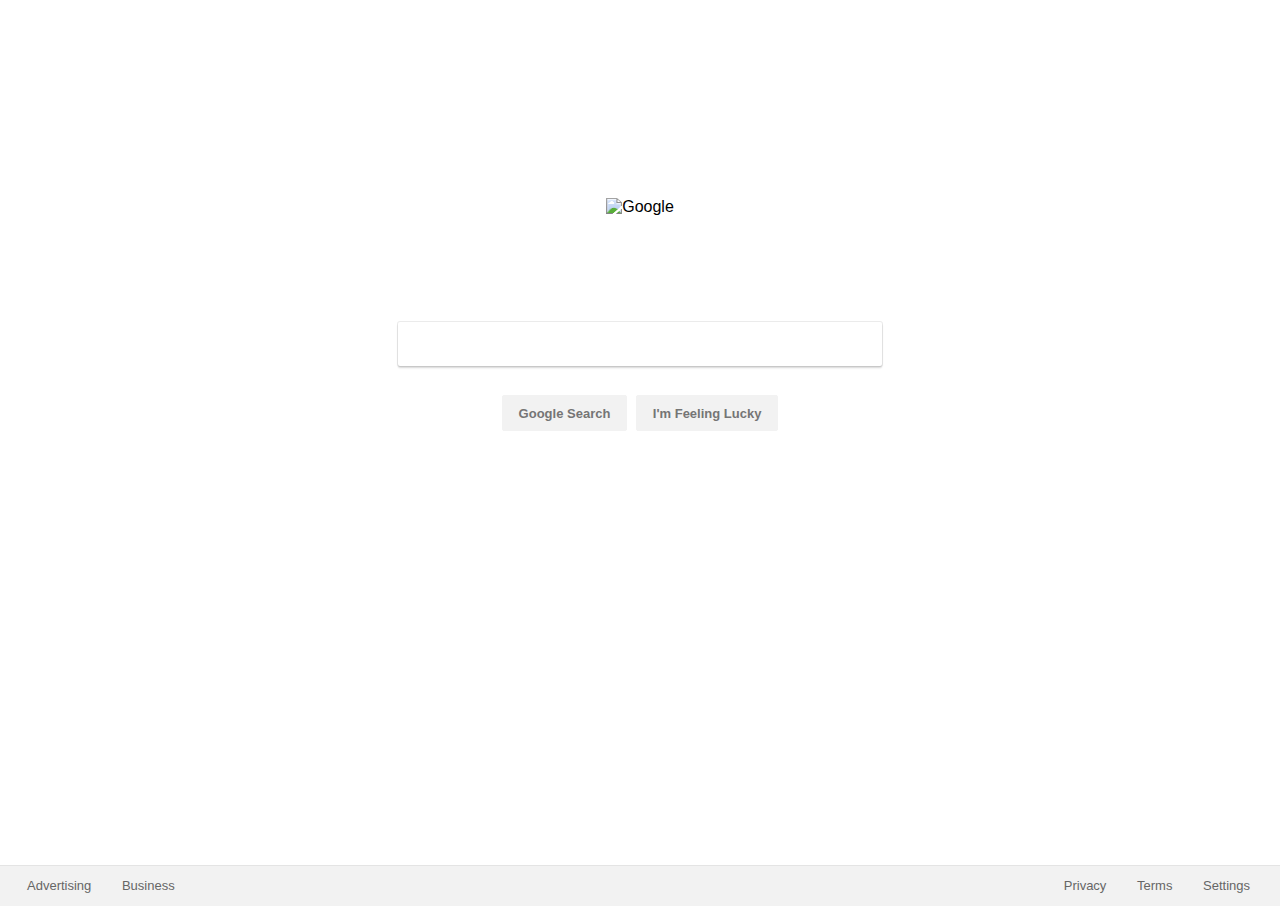
==== index.html @ beb5fa0b "Rename google.html to index.html" ====
<!DOCTYPE html>
<html lang="en">
<head>
	<title>Google</title>
	<link rel="stylesheet" href="style.css">
</head>
<body style="height:100%; margin:0; font-family:arial,serif">
	<center>
		<div style="height:233px; margin-top:89px">
			<img alt="Google" src="https://www.google.com/images/branding/googlelogo/1x/googlelogo_color_272x92dp.png" style="padding-top:109px" width="272" height"92">
		</div>
		<div style="height:44px; max-width:484px; vertical-align:2px; border-radius:2px; box-shadow: 0 2px 2px 0 rgba(0,0,0,0.16),0 0 0 1px rgba(0,0,0,0.08); transition: box-shadow 200ms cubic-bezier(0.4, 0.0, 0.2, 1);">
			<div id="searchform">
				<form action="https://www.google.com/search" style="overflow-visible;" method="GET" >
				<input maxlength="2048" style="border: medium none; padding:0px; margin:0px; height:auto; width:100%; background:transparent; left:0px; outline:medium none currentcolor; font: 16px arial,sans-serif; line-height:34px; height:34px !important" type="text" name="q" type="text"/>
			</div>
		</div>
		
		<div style="padding-top:18px">
			<center>
				<input style="text-alight:center; padding:0 16px; min-width:54px; margin:11px 2px; font-weight:bold; font-size:13px; font-family:arial, sans-serif; color:#757575; border-radius:2px; border:1px solid #f2f2f2; background-color:#f2f2f2; height:36px; line-height:27px"type="submit" value="Google Search"/>
				<input style="text-alight:center; padding:0 16px; min-width:54px; margin:11px 2px; font-weight:bold; font-size:13px; font-family:arial, sans-serif; color:#757575; border-radius:2px; border:1px solid #f2f2f2; background-color:#f2f2f2; height:36px; line-height:27px" type="submit" value="I'm Feeling Lucky"/>
			</center>
		</div>
	</center>

	<div class="fbar2" id="footer" style="bottom:0; font-size:10pt; height:35px; position:absolute; width:100%; margin:0 auto; min-width:980px; font-family:arial, sans-serif; display:block; color:#666">
		<div class="fbar" style="background:#f2f2f2; border-top:1px solid #e4e4e4; line-height:40px; left:0; right:0">	
			<span style="font-size:small; white-space:nowrap">
				<a href="https://www.google.com/intl/en_us/ads/?subid=ww-ww-et-g-awa-a-g_hpafoot1_1!o2&utm_source=google.com&utm_medium=referral&utm_campaign=google_hpafooter&fg=1" style="padding-left:27px; margin:0 !important; line-height:40px; color:#666">Advertising</a>
				<a href="https://www.google.com/services/?subid=ww-ww-et-g-awa-a-g_hpbfoot1_1!o2&utm_source=google.com&utm_medium=referral&utm_campaign=google_hpbfooter&fg=1#?modal_active=none" style="padding-left:27px; margin:0 !important; line-height:40px">Business</a>
			</span>
			<span style="margin-left:30px; float:right; font-size:small; white-space:nowrap; margin-right:30px">
				<a href="https://policies.google.com/privacy?hl=en&gl=us" style="padding-left:27px; margin:0 !important; line-height:40px">Privacy</a>
				<a href="https://policies.google.com/terms?hl=en&gl=us" style="padding-left:27px; margin:0 !important; line-height:40px">Terms</a>
				<a style="padding-left:27px; margin:0 !important; line-height:40px">Settings</a>
			</span>
		</div>
	</div>
</body>
</html>
---- style.css ----
.fbar a:hover {
	text-decoration:underline;
}

.fbar2 a {
	text-decoration:none;
	color:#666;
}
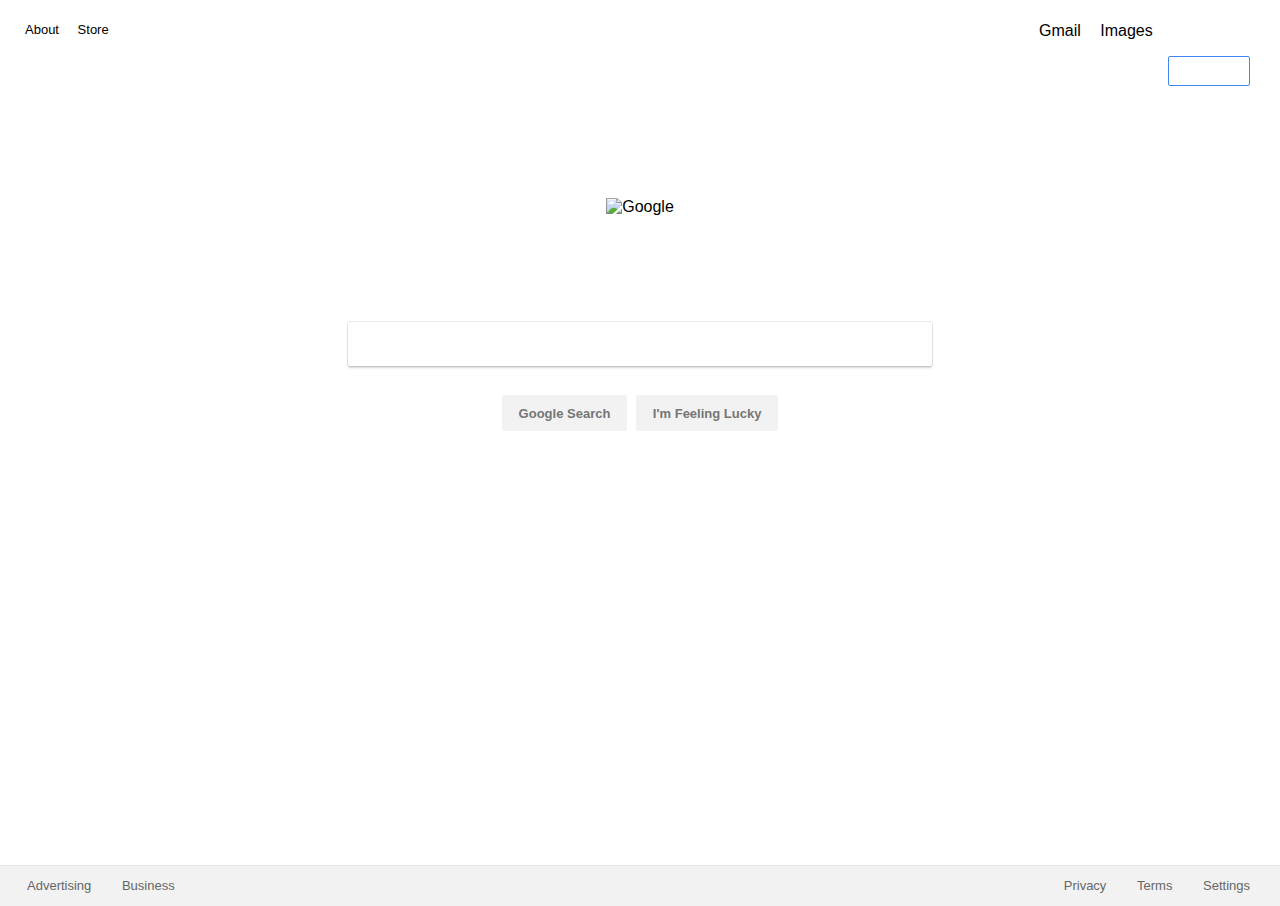
==== commit 88eb5ac4: "Add Header" ====
--- a/index.html
+++ b/index.html
@@ -5,11 +5,30 @@
 	<link rel="stylesheet" href="style.css">
 </head>
 <body style="height:100%; margin:0; font-family:arial,serif">
+	<div id=header class="fbar; fbar2; head" style="position:absolute; right:0; width:100%; top:15px">
+		<div style="position:absolute; margin:7px 0 0 10px; font-size:13px">
+			<a href="https://www.google.com/intl/en/about/?fg=1&utm_source=google.com&utm_medium=referral&utm_campaign=hp-header">About</a>
+			<a href="https://store.google.com/?utm_source=hp_header&utm_medium=google_oo&utm_campaign=GS100042">Store</a>
+		</div>
+		<div style="position:absolute; margin:7px 0 0 10px; width:100%; min-width:238px; float:right; display:flex; justify-content:flex-end; padding-left:30px; padding-right:30px; position:relative">
+			<div>
+				<a>Gmail</a>
+				<a>Images</a>
+			</div>
+			<div>
+				<a class="grid" href="https://www.google.com/intl/en/options/" title="Google apps" role="button" tabindex="0" aria-expanded="false"></a>
+				<div style="padding:0 0 0 15px; margin-left:0 !important; margin-right:0 !important; line-height:normal; text-align:left; white-space:nowrap">
+					<a class="signin" href="https://accounts.google.com/ServiceLogin?hl=en&passive=true&continue=https://www.google.com/" target="_top">Sign in</a>
+				</div>
+			</div>
+		</div>	
+	</div>
+
 	<center>
 		<div style="height:233px; margin-top:89px">
 			<img alt="Google" src="https://www.google.com/images/branding/googlelogo/1x/googlelogo_color_272x92dp.png" style="padding-top:109px" width="272" height"92">
 		</div>
-		<div style="height:44px; max-width:484px; vertical-align:2px; border-radius:2px; box-shadow: 0 2px 2px 0 rgba(0,0,0,0.16),0 0 0 1px rgba(0,0,0,0.08); transition: box-shadow 200ms cubic-bezier(0.4, 0.0, 0.2, 1);">
+		<div style="height:44px; max-width:584px; vertical-align:2px; border-radius:2px; box-shadow: 0 2px 2px 0 rgba(0,0,0,0.16),0 0 0 1px rgba(0,0,0,0.08); transition: box-shadow 200ms cubic-bezier(0.4, 0.0, 0.2, 1);">
 			<div id="searchform">
 				<form action="https://www.google.com/search" style="overflow-visible;" method="GET" >
 				<input maxlength="2048" style="border: medium none; padding:0px; margin:0px; height:auto; width:100%; background:transparent; left:0px; outline:medium none currentcolor; font: 16px arial,sans-serif; line-height:34px; height:34px !important" type="text" name="q" type="text"/>
@@ -24,17 +43,19 @@
 		</div>
 	</center>
 
-	<div class="fbar2" id="footer" style="bottom:0; font-size:10pt; height:35px; position:absolute; width:100%; margin:0 auto; min-width:980px; font-family:arial, sans-serif; display:block; color:#666">
-		<div class="fbar" style="background:#f2f2f2; border-top:1px solid #e4e4e4; line-height:40px; left:0; right:0">	
-			<span style="font-size:small; white-space:nowrap">
-				<a href="https://www.google.com/intl/en_us/ads/?subid=ww-ww-et-g-awa-a-g_hpafoot1_1!o2&utm_source=google.com&utm_medium=referral&utm_campaign=google_hpafooter&fg=1" style="padding-left:27px; margin:0 !important; line-height:40px; color:#666">Advertising</a>
-				<a href="https://www.google.com/services/?subid=ww-ww-et-g-awa-a-g_hpbfoot1_1!o2&utm_source=google.com&utm_medium=referral&utm_campaign=google_hpbfooter&fg=1#?modal_active=none" style="padding-left:27px; margin:0 !important; line-height:40px">Business</a>
-			</span>
-			<span style="margin-left:30px; float:right; font-size:small; white-space:nowrap; margin-right:30px">
-				<a href="https://policies.google.com/privacy?hl=en&gl=us" style="padding-left:27px; margin:0 !important; line-height:40px">Privacy</a>
-				<a href="https://policies.google.com/terms?hl=en&gl=us" style="padding-left:27px; margin:0 !important; line-height:40px">Terms</a>
-				<a style="padding-left:27px; margin:0 !important; line-height:40px">Settings</a>
-			</span>
+	<div class="fbar2" id="footer" style="bottom:0; font-size:10pt; height:35px; position:absolute; width:100%; margin:0 auto; min-width:980px; font-family:arial, sans-serif; display:inline-block; color:#666">
+		<div class="fbar" style="background:#f2f2f2; border-top:1px solid #e4e4e4; left:0; right:0">	
+			<div style="line-height:40px">
+				<span style="font-size:small; white-space:nowrap">
+					<a href="https://www.google.com/intl/en_us/ads/?subid=ww-ww-et-g-awa-a-g_hpafoot1_1!o2&utm_source=google.com&utm_medium=referral&utm_campaign=google_hpafooter&fg=1" style="padding-left:27px; margin:0 !important; color:#666">Advertising</a>
+					<a href="https://www.google.com/services/?subid=ww-ww-et-g-awa-a-g_hpbfoot1_1!o2&utm_source=google.com&utm_medium=referral&utm_campaign=google_hpbfooter&fg=1#?modal_active=none" style="padding-left:27px; margin:0 !important">Business</a>
+				</span>
+				<span style="margin-left:30px; float:right; font-size:small; white-space:nowrap; margin-right:30px">
+					<a href="https://policies.google.com/privacy?hl=en&gl=us" style="padding-left:27px; margin:0 !important">Privacy</a>
+					<a href="https://policies.google.com/terms?hl=en&gl=us" style="padding-left:27px; margin:0 !important">Terms</a>
+					<a style="padding-left:27px; margin:0 !important">Settings</a>
+				</span>
+			</div>
 		</div>
 	</div>
 </body>
--- a/style.css
+++ b/style.css
@@ -6,3 +6,31 @@
 	text-decoration:none;
 	color:#666;
 }
+
+.head a {
+	display:inline-block;
+	padding-left:15px;
+	color:#000;	
+	text-decoration:none;	
+}
+.grid {
+	background-image:url('https://ssl.gstatic.com/gb/images/i1_1967ca6a.png');
+	background-position:-132px -38px;
+	background-size:528px 68px;
+	height:30px;
+	width:30px;
+	box-sizing:border-box;
+}
+.signin {	
+	outline:none;
+	font-weight:bold;
+	border:1px solid #4285f4;
+	text-decoration:none;
+	color:#fff !important;
+	background:-moz-linear-gradient(top,#4387fd,#4683ea);
+	display:inline-block;
+	padding:0 12px;
+	line-height:28px;
+	border-radius:2px;
+	position:relative;
+}
